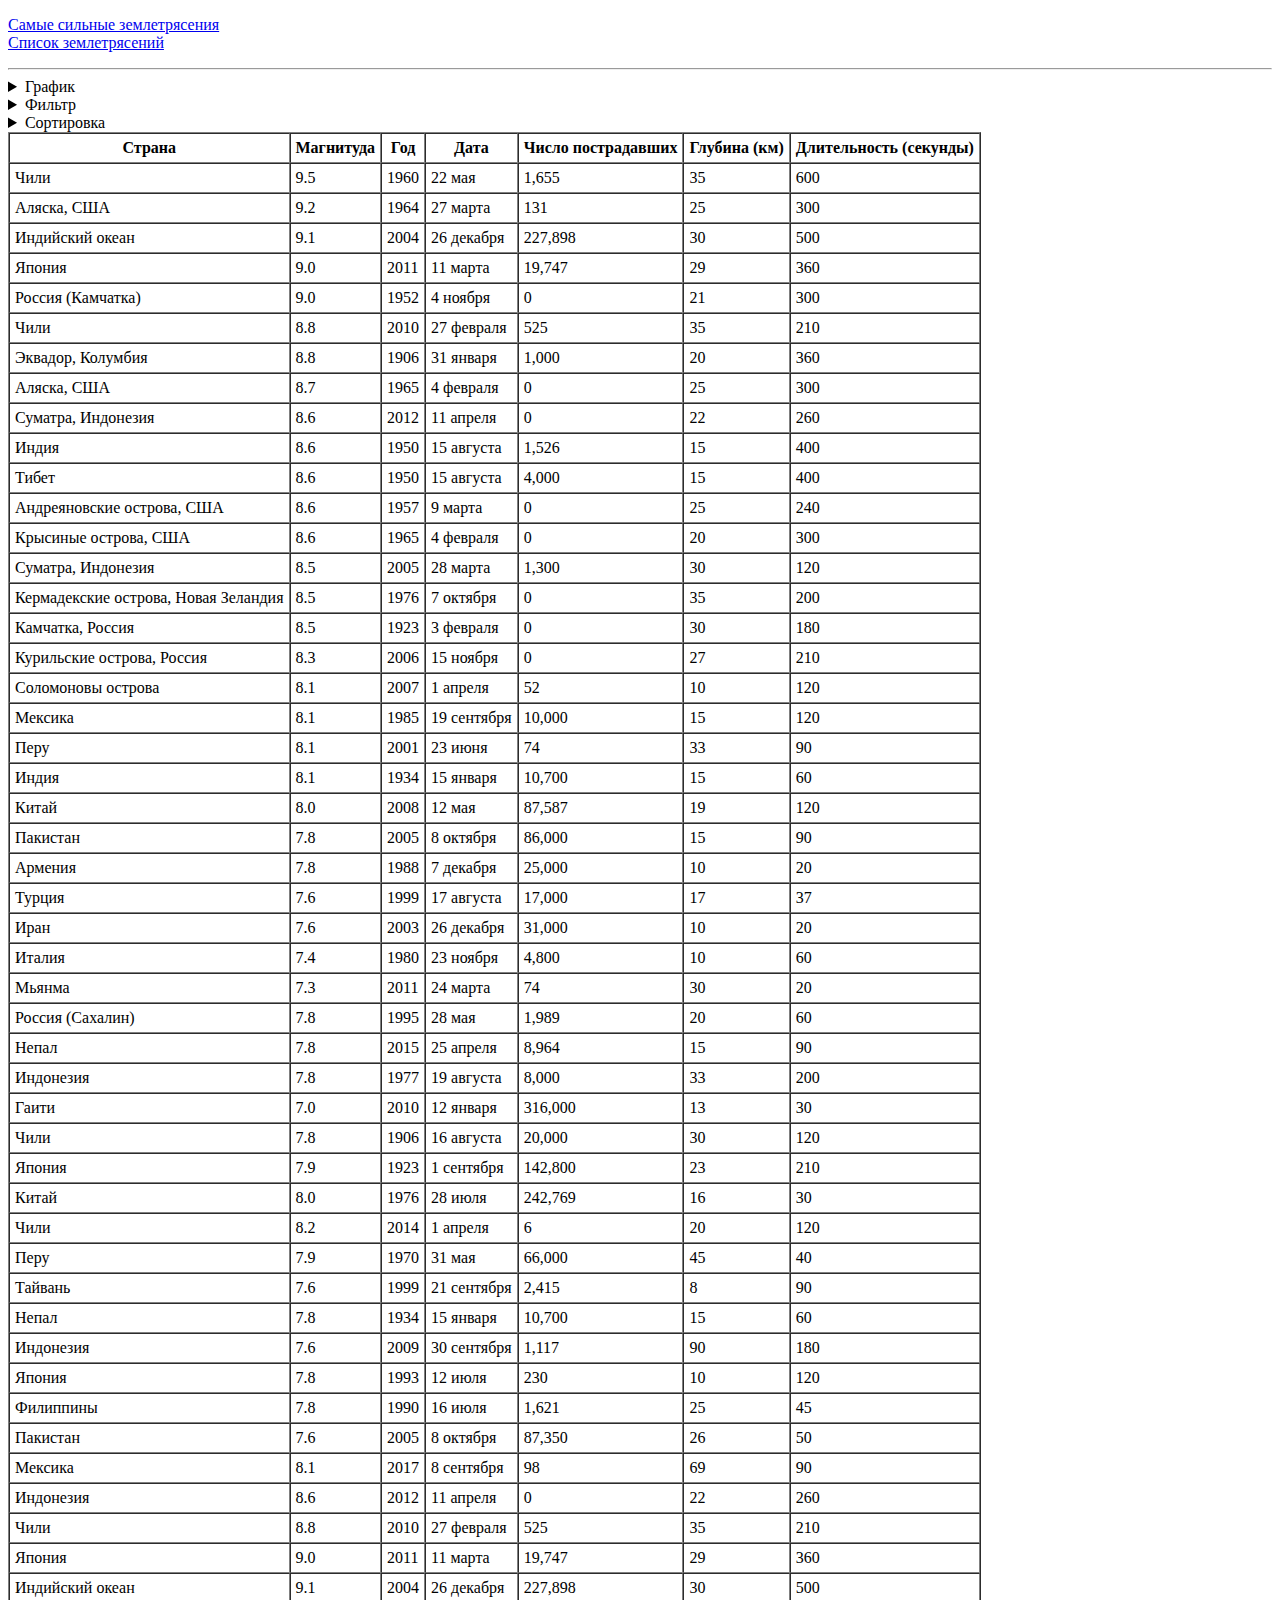
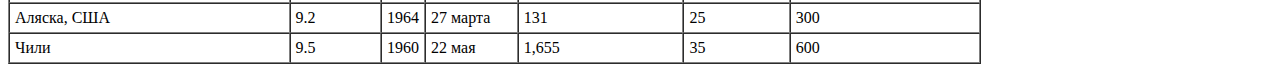
==== table.html @ c0089bd6 "first" ====
<!DOCTYPE html>
<html lang="ru">
  <head>
    <meta charset="utf-8">
    <title>Список землетрясений</title>
  </head>
  <body>
    <p>
      <a href="index.html">Самые сильные землетрясения</a><br>
      <a href="table.html">Список землетрясений</a>
    </p>
    <hr>

    <form>
      <details>
        <summary>График</summary>
        <table>
          <tr>
            <th>Значение по оси OX</th>
            <th align="center">Результат</th>
          </tr>
          <tr>
            <td>
              <label><input type="radio" value="0" name="name">Страна</label>
            </td>
            <td>
              <label><input type="checkbox">Самая высокая магнитуда</label>
            </td>
          </tr>
          <tr>
            <td>
              <label><input type="radio" value="1" name="name">Год</label>
            </td>
            <td>
              <label><input type="checkbox">Самое продолжительное</label>
            </td>
          </tr>
          <tr>
            <td></td>
            <td>
              <label
                ><input type="checkbox">Число пострадавших за всё время</label>
            </td>
          </tr>
        </table>
        <input type="submit" value="Построить"><br><br>
        Здесь будет график
      </details>
    </form>

    <form>
      <details>
        <summary>Фильтр</summary>
        <p>
          <label>Страна: <input type="text"></label>
        </p>
        <p>
          <label>Магнитуда: от <input type="text"></label>
          <label> до <input type="text"></label>
        </p>
        <p>
          <label>Число пострадавших: от <input type="text"></label>
          <label> до <input type="text"></label>
        </p>
        <p>
          <label>Год: от <input type="text"></label>
          <label> до <input type="text"></label>
        </p>
        <p>
          <label>Продолжительность: от <input type="text"></label>
          <label> до <input type="text"></label>
        </p>
        <p>
          <label>Глубина: от <input type="text"></label>
          <label> до <input type="text"></label>
        </p>
        <p>
          <input type="submit" value="Найти">
        </p>
      </details>
    </form>

    <form>
      <details>
        <summary>Сортировка</summary>
        <p>
          <label>Первый уровень:
            <select name="1stLvl">
              <option value="0" selected>Нет</option>
              <option value="1">Страна</option>
              <option value="2">Магнитуда</option>
              <option value="3">Год</option>
              <option value="4">Дата</option>
              <option value="5">Число пострадавших</option>
              <option value="6">Глубина</option>
              <option value="7">Длительность</option>
            </select>
          </label>
          <label>по убыванию?
            <input type="checkbox">
          </label>
        </p>
        <p>
          <label>Второй уровень:
            <select name="1stLvl">
              <option value="0" selected>Нет</option>
              <option value="1">Страна</option>
              <option value="2">Магнитуда</option>
              <option value="3">Год</option>
              <option value="4">Дата</option>
              <option value="5">Число пострадавших</option>
              <option value="6">Глубина</option>
              <option value="7">Длительность</option>
            </select>
          </label>
          <label>по убыванию?
            <input type="checkbox">
          </label>
        </p>
        <p>
          <label>Третий уровень:
            <select name="1stLvl">
              <option value="0" selected>Нет</option>
              <option value="1">Страна</option>
              <option value="2">Магнитуда</option>
              <option value="3">Год</option>
              <option value="4">Дата</option>
              <option value="5">Число пострадавших</option>
              <option value="6">Глубина</option>
              <option value="7">Длительность</option>
            </select>
          </label>
          <label>по убыванию?
            <input type="checkbox">
          </label>
        </p>
        <p>
          <input type="submit" value="Сортировать">
        </p>
      </details>
    </form>

    <table border="1" cellpadding="5" cellspacing="0">
      <thead>
        <tr>
          <th>Страна</th>
          <th>Магнитуда</th>
          <th>Год</th>
          <th>Дата</th>
          <th>Число пострадавших</th>
          <th>Глубина (км)</th>
          <th>Длительность (секунды)</th>
        </tr>
      </thead>
      <tbody>
        <tr>
          <td>Чили</td>
          <td>9.5</td>
          <td>1960</td>
          <td>22 мая</td>
          <td>1,655</td>
          <td>35</td>
          <td>600</td>
        </tr>
        <tr>
          <td>Аляска, США</td>
          <td>9.2</td>
          <td>1964</td>
          <td>27 марта</td>
          <td>131</td>
          <td>25</td>
          <td>300</td>
        </tr>
        <tr>
          <td>Индийский океан</td>
          <td>9.1</td>
          <td>2004</td>
          <td>26 декабря</td>
          <td>227,898</td>
          <td>30</td>
          <td>500</td>
        </tr>
        <tr>
          <td>Япония</td>
          <td>9.0</td>
          <td>2011</td>
          <td>11 марта</td>
          <td>19,747</td>
          <td>29</td>
          <td>360</td>
        </tr>
        <tr>
          <td>Россия (Камчатка)</td>
          <td>9.0</td>
          <td>1952</td>
          <td>4 ноября</td>
          <td>0</td>
          <td>21</td>
          <td>300</td>
        </tr>
        <tr>
          <td>Чили</td>
          <td>8.8</td>
          <td>2010</td>
          <td>27 февраля</td>
          <td>525</td>
          <td>35</td>
          <td>210</td>
        </tr>
        <tr>
          <td>Эквадор, Колумбия</td>
          <td>8.8</td>
          <td>1906</td>
          <td>31 января</td>
          <td>1,000</td>
          <td>20</td>
          <td>360</td>
        </tr>
        <tr>
          <td>Аляска, США</td>
          <td>8.7</td>
          <td>1965</td>
          <td>4 февраля</td>
          <td>0</td>
          <td>25</td>
          <td>300</td>
        </tr>
        <tr>
          <td>Суматра, Индонезия</td>
          <td>8.6</td>
          <td>2012</td>
          <td>11 апреля</td>
          <td>0</td>
          <td>22</td>
          <td>260</td>
        </tr>
        <tr>
          <td>Индия</td>
          <td>8.6</td>
          <td>1950</td>
          <td>15 августа</td>
          <td>1,526</td>
          <td>15</td>
          <td>400</td>
        </tr>
        <tr>
          <td>Тибет</td>
          <td>8.6</td>
          <td>1950</td>
          <td>15 августа</td>
          <td>4,000</td>
          <td>15</td>
          <td>400</td>
        </tr>
        <tr>
          <td>Андреяновские острова, США</td>
          <td>8.6</td>
          <td>1957</td>
          <td>9 марта</td>
          <td>0</td>
          <td>25</td>
          <td>240</td>
        </tr>
        <tr>
          <td>Крысиные острова, США</td>
          <td>8.6</td>
          <td>1965</td>
          <td>4 февраля</td>
          <td>0</td>
          <td>20</td>
          <td>300</td>
        </tr>
        <tr>
          <td>Суматра, Индонезия</td>
          <td>8.5</td>
          <td>2005</td>
          <td>28 марта</td>
          <td>1,300</td>
          <td>30</td>
          <td>120</td>
        </tr>
        <tr>
          <td>Кермадекские острова, Новая Зеландия</td>
          <td>8.5</td>
          <td>1976</td>
          <td>7 октября</td>
          <td>0</td>
          <td>35</td>
          <td>200</td>
        </tr>
        <tr>
          <td>Камчатка, Россия</td>
          <td>8.5</td>
          <td>1923</td>
          <td>3 февраля</td>
          <td>0</td>
          <td>30</td>
          <td>180</td>
        </tr>
        <tr>
          <td>Курильские острова, Россия</td>
          <td>8.3</td>
          <td>2006</td>
          <td>15 ноября</td>
          <td>0</td>
          <td>27</td>
          <td>210</td>
        </tr>
        <tr>
          <td>Соломоновы острова</td>
          <td>8.1</td>
          <td>2007</td>
          <td>1 апреля</td>
          <td>52</td>
          <td>10</td>
          <td>120</td>
        </tr>
        <tr>
          <td>Мексика</td>
          <td>8.1</td>
          <td>1985</td>
          <td>19 сентября</td>
          <td>10,000</td>
          <td>15</td>
          <td>120</td>
        </tr>
        <tr>
          <td>Перу</td>
          <td>8.1</td>
          <td>2001</td>
          <td>23 июня</td>
          <td>74</td>
          <td>33</td>
          <td>90</td>
        </tr>
        <tr>
          <td>Индия</td>
          <td>8.1</td>
          <td>1934</td>
          <td>15 января</td>
          <td>10,700</td>
          <td>15</td>
          <td>60</td>
        </tr>
        <tr>
          <td>Китай</td>
          <td>8.0</td>
          <td>2008</td>
          <td>12 мая</td>
          <td>87,587</td>
          <td>19</td>
          <td>120</td>
        </tr>
        <tr>
          <td>Пакистан</td>
          <td>7.8</td>
          <td>2005</td>
          <td>8 октября</td>
          <td>86,000</td>
          <td>15</td>
          <td>90</td>
        </tr>
        <tr>
          <td>Армения</td>
          <td>7.8</td>
          <td>1988</td>
          <td>7 декабря</td>
          <td>25,000</td>
          <td>10</td>
          <td>20</td>
        </tr>
        <tr>
          <td>Турция</td>
          <td>7.6</td>
          <td>1999</td>
          <td>17 августа</td>
          <td>17,000</td>
          <td>17</td>
          <td>37</td>
        </tr>
        <tr>
          <td>Иран</td>
          <td>7.6</td>
          <td>2003</td>
          <td>26 декабря</td>
          <td>31,000</td>
          <td>10</td>
          <td>20</td>
        </tr>
        <tr>
          <td>Италия</td>
          <td>7.4</td>
          <td>1980</td>
          <td>23 ноября</td>
          <td>4,800</td>
          <td>10</td>
          <td>60</td>
        </tr>
        <tr>
          <td>Мьянма</td>
          <td>7.3</td>
          <td>2011</td>
          <td>24 марта</td>
          <td>74</td>
          <td>30</td>
          <td>20</td>
        </tr>
        <tr>
          <td>Россия (Сахалин)</td>
          <td>7.8</td>
          <td>1995</td>
          <td>28 мая</td>
          <td>1,989</td>
          <td>20</td>
          <td>60</td>
        </tr>
        <tr>
          <td>Непал</td>
          <td>7.8</td>
          <td>2015</td>
          <td>25 апреля</td>
          <td>8,964</td>
          <td>15</td>
          <td>90</td>
        </tr>
        <tr>
          <td>Индонезия</td>
          <td>7.8</td>
          <td>1977</td>
          <td>19 августа</td>
          <td>8,000</td>
          <td>33</td>
          <td>200</td>
        </tr>
        <tr>
          <td>Гаити</td>
          <td>7.0</td>
          <td>2010</td>
          <td>12 января</td>
          <td>316,000</td>
          <td>13</td>
          <td>30</td>
        </tr>
        <tr>
          <td>Чили</td>
          <td>7.8</td>
          <td>1906</td>
          <td>16 августа</td>
          <td>20,000</td>
          <td>30</td>
          <td>120</td>
        </tr>
        <tr>
          <td>Япония</td>
          <td>7.9</td>
          <td>1923</td>
          <td>1 сентября</td>
          <td>142,800</td>
          <td>23</td>
          <td>210</td>
        </tr>
        <tr>
          <td>Китай</td>
          <td>8.0</td>
          <td>1976</td>
          <td>28 июля</td>
          <td>242,769</td>
          <td>16</td>
          <td>30</td>
        </tr>
        <tr>
          <td>Чили</td>
          <td>8.2</td>
          <td>2014</td>
          <td>1 апреля</td>
          <td>6</td>
          <td>20</td>
          <td>120</td>
        </tr>
        <tr>
          <td>Перу</td>
          <td>7.9</td>
          <td>1970</td>
          <td>31 мая</td>
          <td>66,000</td>
          <td>45</td>
          <td>40</td>
        </tr>
        <tr>
          <td>Тайвань</td>
          <td>7.6</td>
          <td>1999</td>
          <td>21 сентября</td>
          <td>2,415</td>
          <td>8</td>
          <td>90</td>
        </tr>
        <tr>
          <td>Непал</td>
          <td>7.8</td>
          <td>1934</td>
          <td>15 января</td>
          <td>10,700</td>
          <td>15</td>
          <td>60</td>
        </tr>
        <tr>
          <td>Индонезия</td>
          <td>7.6</td>
          <td>2009</td>
          <td>30 сентября</td>
          <td>1,117</td>
          <td>90</td>
          <td>180</td>
        </tr>
        <tr>
          <td>Япония</td>
          <td>7.8</td>
          <td>1993</td>
          <td>12 июля</td>
          <td>230</td>
          <td>10</td>
          <td>120</td>
        </tr>
        <tr>
          <td>Филиппины</td>
          <td>7.8</td>
          <td>1990</td>
          <td>16 июля</td>
          <td>1,621</td>
          <td>25</td>
          <td>45</td>
        </tr>
        <tr>
          <td>Пакистан</td>
          <td>7.6</td>
          <td>2005</td>
          <td>8 октября</td>
          <td>87,350</td>
          <td>26</td>
          <td>50</td>
        </tr>
        <tr>
          <td>Мексика</td>
          <td>8.1</td>
          <td>2017</td>
          <td>8 сентября</td>
          <td>98</td>
          <td>69</td>
          <td>90</td>
        </tr>
        <tr>
          <td>Индонезия</td>
          <td>8.6</td>
          <td>2012</td>
          <td>11 апреля</td>
          <td>0</td>
          <td>22</td>
          <td>260</td>
        </tr>
        <tr>
          <td>Чили</td>
          <td>8.8</td>
          <td>2010</td>
          <td>27 февраля</td>
          <td>525</td>
          <td>35</td>
          <td>210</td>
        </tr>
        <tr>
          <td>Япония</td>
          <td>9.0</td>
          <td>2011</td>
          <td>11 марта</td>
          <td>19,747</td>
          <td>29</td>
          <td>360</td>
        </tr>
        <tr>
          <td>Индийский океан</td>
          <td>9.1</td>
          <td>2004</td>
          <td>26 декабря</td>
          <td>227,898</td>
          <td>30</td>
          <td>500</td>
        </tr>
        <tr>
          <td>Аляска, США</td>
          <td>9.2</td>
          <td>1964</td>
          <td>27 марта</td>
          <td>131</td>
          <td>25</td>
          <td>300</td>
        </tr>
        <tr>
          <td>Чили</td>
          <td>9.5</td>
          <td>1960</td>
          <td>22 мая</td>
          <td>1,655</td>
          <td>35</td>
          <td>600</td>
        </tr>
      </tbody>
    </table>
  </body>
</html>
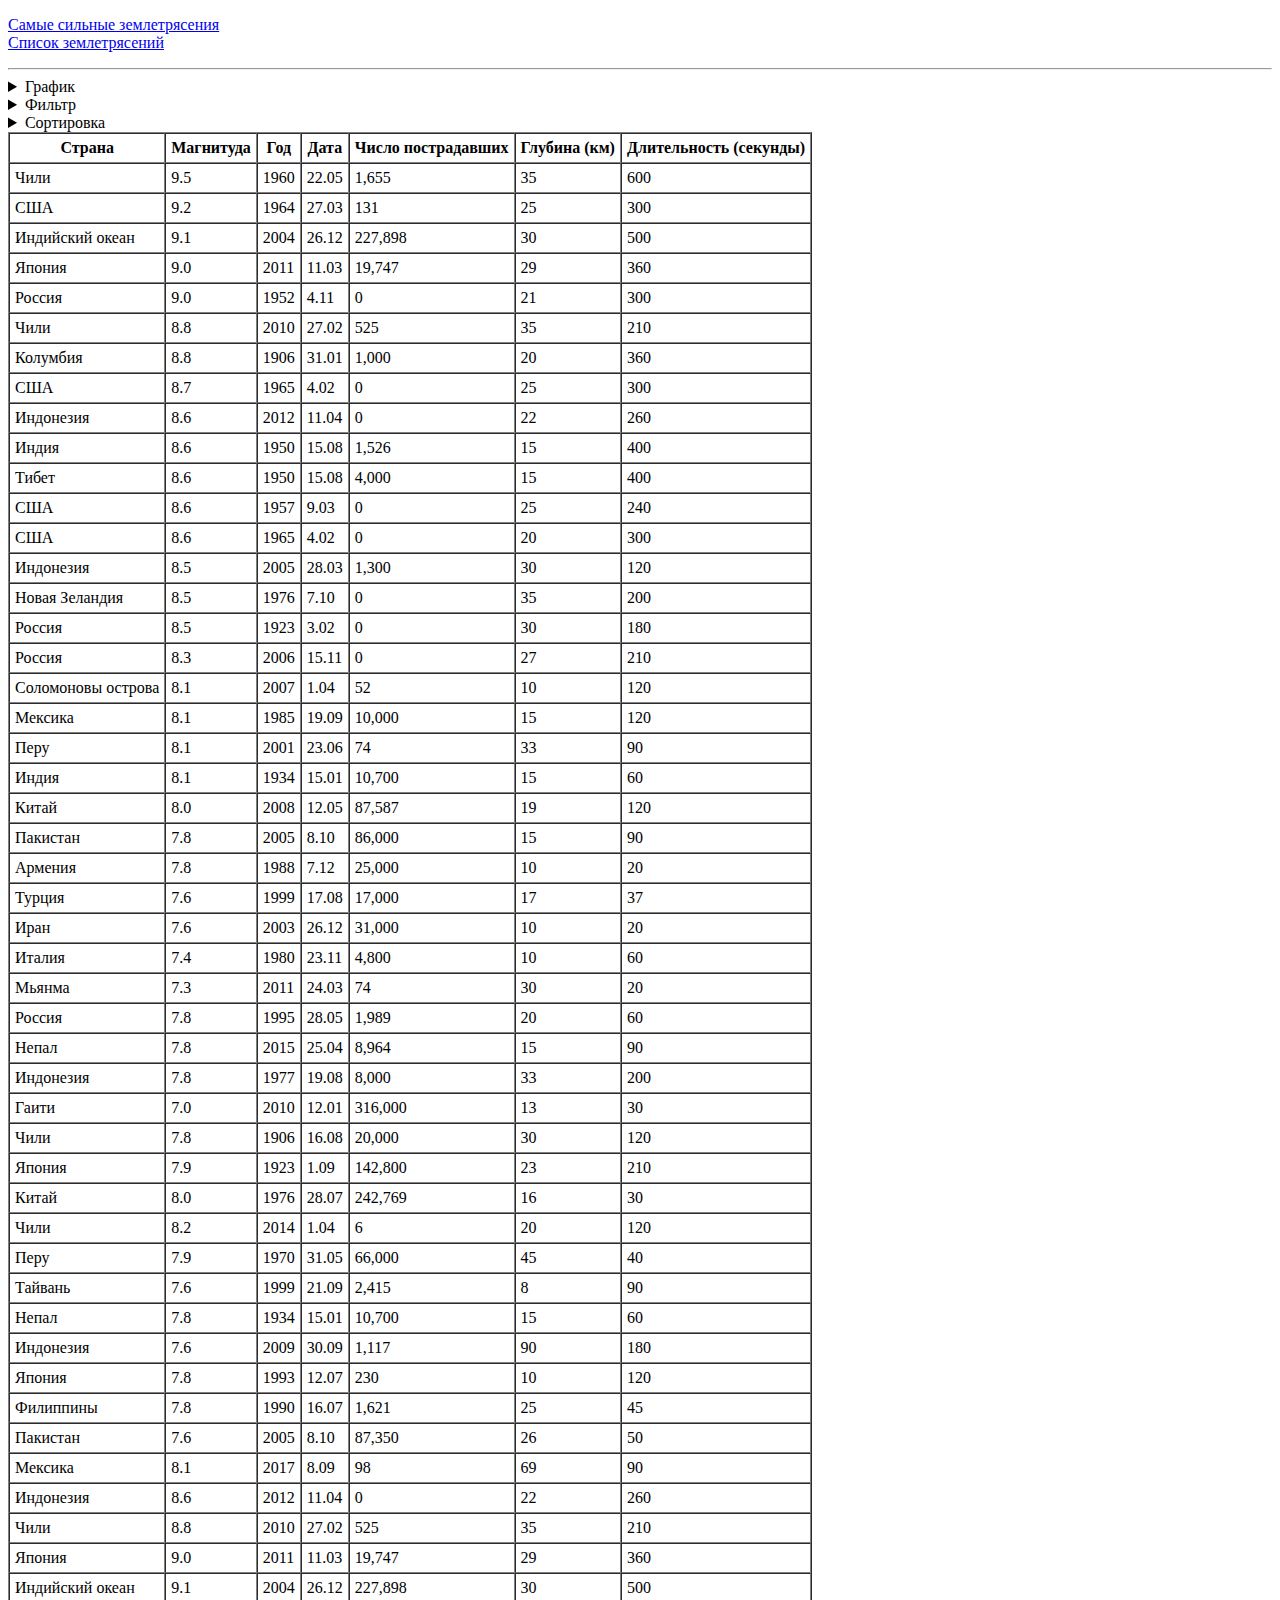
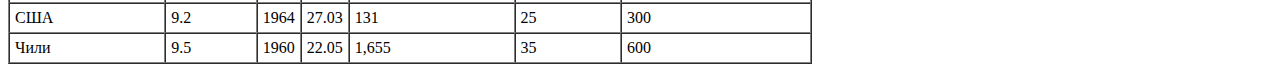
==== commit a1a3f3c6: "Corrected the table" ====
--- a/table.html
+++ b/table.html
@@ -157,16 +157,16 @@
           <td>Чили</td>
           <td>9.5</td>
           <td>1960</td>
-          <td>22 мая</td>
+          <td>22.05</td>
           <td>1,655</td>
           <td>35</td>
           <td>600</td>
         </tr>
         <tr>
-          <td>Аляска, США</td>
+          <td>США</td>
           <td>9.2</td>
           <td>1964</td>
-          <td>27 марта</td>
+          <td>27.03</td>
           <td>131</td>
           <td>25</td>
           <td>300</td>
@@ -175,7 +175,7 @@
           <td>Индийский океан</td>
           <td>9.1</td>
           <td>2004</td>
-          <td>26 декабря</td>
+          <td>26.12</td>
           <td>227,898</td>
           <td>30</td>
           <td>500</td>
@@ -184,16 +184,16 @@
           <td>Япония</td>
           <td>9.0</td>
           <td>2011</td>
-          <td>11 марта</td>
+          <td>11.03</td>
           <td>19,747</td>
           <td>29</td>
           <td>360</td>
         </tr>
         <tr>
-          <td>Россия (Камчатка)</td>
+          <td>Россия</td>
           <td>9.0</td>
           <td>1952</td>
-          <td>4 ноября</td>
+          <td>4.11</td>
           <td>0</td>
           <td>21</td>
           <td>300</td>
@@ -202,34 +202,34 @@
           <td>Чили</td>
           <td>8.8</td>
           <td>2010</td>
-          <td>27 февраля</td>
+          <td>27.02</td>
           <td>525</td>
           <td>35</td>
           <td>210</td>
         </tr>
         <tr>
-          <td>Эквадор, Колумбия</td>
+          <td>Колумбия</td>
           <td>8.8</td>
           <td>1906</td>
-          <td>31 января</td>
+          <td>31.01</td>
           <td>1,000</td>
           <td>20</td>
           <td>360</td>
         </tr>
         <tr>
-          <td>Аляска, США</td>
+          <td>США</td>
           <td>8.7</td>
           <td>1965</td>
-          <td>4 февраля</td>
+          <td>4.02</td>
           <td>0</td>
           <td>25</td>
           <td>300</td>
         </tr>
         <tr>
-          <td>Суматра, Индонезия</td>
+          <td>Индонезия</td>
           <td>8.6</td>
           <td>2012</td>
-          <td>11 апреля</td>
+          <td>11.04</td>
           <td>0</td>
           <td>22</td>
           <td>260</td>
@@ -238,7 +238,7 @@
           <td>Индия</td>
           <td>8.6</td>
           <td>1950</td>
-          <td>15 августа</td>
+          <td>15.08</td>
           <td>1,526</td>
           <td>15</td>
           <td>400</td>
@@ -247,61 +247,61 @@
           <td>Тибет</td>
           <td>8.6</td>
           <td>1950</td>
-          <td>15 августа</td>
+          <td>15.08</td>
           <td>4,000</td>
           <td>15</td>
           <td>400</td>
         </tr>
         <tr>
-          <td>Андреяновские острова, США</td>
+          <td>США</td>
           <td>8.6</td>
           <td>1957</td>
-          <td>9 марта</td>
+          <td>9.03</td>
           <td>0</td>
           <td>25</td>
           <td>240</td>
         </tr>
         <tr>
-          <td>Крысиные острова, США</td>
+          <td>США</td>
           <td>8.6</td>
           <td>1965</td>
-          <td>4 февраля</td>
+          <td>4.02</td>
           <td>0</td>
           <td>20</td>
           <td>300</td>
         </tr>
         <tr>
-          <td>Суматра, Индонезия</td>
+          <td>Индонезия</td>
           <td>8.5</td>
           <td>2005</td>
-          <td>28 марта</td>
+          <td>28.03</td>
           <td>1,300</td>
           <td>30</td>
           <td>120</td>
         </tr>
         <tr>
-          <td>Кермадекские острова, Новая Зеландия</td>
+          <td>Новая Зеландия</td>
           <td>8.5</td>
           <td>1976</td>
-          <td>7 октября</td>
+          <td>7.10</td>
           <td>0</td>
           <td>35</td>
           <td>200</td>
         </tr>
         <tr>
-          <td>Камчатка, Россия</td>
+          <td>Россия</td>
           <td>8.5</td>
           <td>1923</td>
-          <td>3 февраля</td>
+          <td>3.02</td>
           <td>0</td>
           <td>30</td>
           <td>180</td>
         </tr>
         <tr>
-          <td>Курильские острова, Россия</td>
+          <td>Россия</td>
           <td>8.3</td>
           <td>2006</td>
-          <td>15 ноября</td>
+          <td>15.11</td>
           <td>0</td>
           <td>27</td>
           <td>210</td>
@@ -310,7 +310,7 @@
           <td>Соломоновы острова</td>
           <td>8.1</td>
           <td>2007</td>
-          <td>1 апреля</td>
+          <td>1.04</td>
           <td>52</td>
           <td>10</td>
           <td>120</td>
@@ -319,7 +319,7 @@
           <td>Мексика</td>
           <td>8.1</td>
           <td>1985</td>
-          <td>19 сентября</td>
+          <td>19.09</td>
           <td>10,000</td>
           <td>15</td>
           <td>120</td>
@@ -328,7 +328,7 @@
           <td>Перу</td>
           <td>8.1</td>
           <td>2001</td>
-          <td>23 июня</td>
+          <td>23.06</td>
           <td>74</td>
           <td>33</td>
           <td>90</td>
@@ -337,7 +337,7 @@
           <td>Индия</td>
           <td>8.1</td>
           <td>1934</td>
-          <td>15 января</td>
+          <td>15.01</td>
           <td>10,700</td>
           <td>15</td>
           <td>60</td>
@@ -346,7 +346,7 @@
           <td>Китай</td>
           <td>8.0</td>
           <td>2008</td>
-          <td>12 мая</td>
+          <td>12.05</td>
           <td>87,587</td>
           <td>19</td>
           <td>120</td>
@@ -355,7 +355,7 @@
           <td>Пакистан</td>
           <td>7.8</td>
           <td>2005</td>
-          <td>8 октября</td>
+          <td>8.10</td>
           <td>86,000</td>
           <td>15</td>
           <td>90</td>
@@ -364,7 +364,7 @@
           <td>Армения</td>
           <td>7.8</td>
           <td>1988</td>
-          <td>7 декабря</td>
+          <td>7.12</td>
           <td>25,000</td>
           <td>10</td>
           <td>20</td>
@@ -373,7 +373,7 @@
           <td>Турция</td>
           <td>7.6</td>
           <td>1999</td>
-          <td>17 августа</td>
+          <td>17.08</td>
           <td>17,000</td>
           <td>17</td>
           <td>37</td>
@@ -382,7 +382,7 @@
           <td>Иран</td>
           <td>7.6</td>
           <td>2003</td>
-          <td>26 декабря</td>
+          <td>26.12</td>
           <td>31,000</td>
           <td>10</td>
           <td>20</td>
@@ -391,7 +391,7 @@
           <td>Италия</td>
           <td>7.4</td>
           <td>1980</td>
-          <td>23 ноября</td>
+          <td>23.11</td>
           <td>4,800</td>
           <td>10</td>
           <td>60</td>
@@ -400,16 +400,16 @@
           <td>Мьянма</td>
           <td>7.3</td>
           <td>2011</td>
-          <td>24 марта</td>
+          <td>24.03</td>
           <td>74</td>
           <td>30</td>
           <td>20</td>
         </tr>
         <tr>
-          <td>Россия (Сахалин)</td>
+          <td>Россия</td>
           <td>7.8</td>
           <td>1995</td>
-          <td>28 мая</td>
+          <td>28.05</td>
           <td>1,989</td>
           <td>20</td>
           <td>60</td>
@@ -418,7 +418,7 @@
           <td>Непал</td>
           <td>7.8</td>
           <td>2015</td>
-          <td>25 апреля</td>
+          <td>25.04</td>
           <td>8,964</td>
           <td>15</td>
           <td>90</td>
@@ -427,7 +427,7 @@
           <td>Индонезия</td>
           <td>7.8</td>
           <td>1977</td>
-          <td>19 августа</td>
+          <td>19.08</td>
           <td>8,000</td>
           <td>33</td>
           <td>200</td>
@@ -436,7 +436,7 @@
           <td>Гаити</td>
           <td>7.0</td>
           <td>2010</td>
-          <td>12 января</td>
+          <td>12.01</td>
           <td>316,000</td>
           <td>13</td>
           <td>30</td>
@@ -445,7 +445,7 @@
           <td>Чили</td>
           <td>7.8</td>
           <td>1906</td>
-          <td>16 августа</td>
+          <td>16.08</td>
           <td>20,000</td>
           <td>30</td>
           <td>120</td>
@@ -454,7 +454,7 @@
           <td>Япония</td>
           <td>7.9</td>
           <td>1923</td>
-          <td>1 сентября</td>
+          <td>1.09</td>
           <td>142,800</td>
           <td>23</td>
           <td>210</td>
@@ -463,7 +463,7 @@
           <td>Китай</td>
           <td>8.0</td>
           <td>1976</td>
-          <td>28 июля</td>
+          <td>28.07</td>
           <td>242,769</td>
           <td>16</td>
           <td>30</td>
@@ -472,7 +472,7 @@
           <td>Чили</td>
           <td>8.2</td>
           <td>2014</td>
-          <td>1 апреля</td>
+          <td>1.04</td>
           <td>6</td>
           <td>20</td>
           <td>120</td>
@@ -481,7 +481,7 @@
           <td>Перу</td>
           <td>7.9</td>
           <td>1970</td>
-          <td>31 мая</td>
+          <td>31.05</td>
           <td>66,000</td>
           <td>45</td>
           <td>40</td>
@@ -490,7 +490,7 @@
           <td>Тайвань</td>
           <td>7.6</td>
           <td>1999</td>
-          <td>21 сентября</td>
+          <td>21.09</td>
           <td>2,415</td>
           <td>8</td>
           <td>90</td>
@@ -499,7 +499,7 @@
           <td>Непал</td>
           <td>7.8</td>
           <td>1934</td>
-          <td>15 января</td>
+          <td>15.01</td>
           <td>10,700</td>
           <td>15</td>
           <td>60</td>
@@ -508,7 +508,7 @@
           <td>Индонезия</td>
           <td>7.6</td>
           <td>2009</td>
-          <td>30 сентября</td>
+          <td>30.09</td>
           <td>1,117</td>
           <td>90</td>
           <td>180</td>
@@ -517,7 +517,7 @@
           <td>Япония</td>
           <td>7.8</td>
           <td>1993</td>
-          <td>12 июля</td>
+          <td>12.07</td>
           <td>230</td>
           <td>10</td>
           <td>120</td>
@@ -526,7 +526,7 @@
           <td>Филиппины</td>
           <td>7.8</td>
           <td>1990</td>
-          <td>16 июля</td>
+          <td>16.07</td>
           <td>1,621</td>
           <td>25</td>
           <td>45</td>
@@ -535,7 +535,7 @@
           <td>Пакистан</td>
           <td>7.6</td>
           <td>2005</td>
-          <td>8 октября</td>
+          <td>8.10</td>
           <td>87,350</td>
           <td>26</td>
           <td>50</td>
@@ -544,7 +544,7 @@
           <td>Мексика</td>
           <td>8.1</td>
           <td>2017</td>
-          <td>8 сентября</td>
+          <td>8.09</td>
           <td>98</td>
           <td>69</td>
           <td>90</td>
@@ -553,7 +553,7 @@
           <td>Индонезия</td>
           <td>8.6</td>
           <td>2012</td>
-          <td>11 апреля</td>
+          <td>11.04</td>
           <td>0</td>
           <td>22</td>
           <td>260</td>
@@ -562,7 +562,7 @@
           <td>Чили</td>
           <td>8.8</td>
           <td>2010</td>
-          <td>27 февраля</td>
+          <td>27.02</td>
           <td>525</td>
           <td>35</td>
           <td>210</td>
@@ -571,7 +571,7 @@
           <td>Япония</td>
           <td>9.0</td>
           <td>2011</td>
-          <td>11 марта</td>
+          <td>11.03</td>
           <td>19,747</td>
           <td>29</td>
           <td>360</td>
@@ -580,16 +580,16 @@
           <td>Индийский океан</td>
           <td>9.1</td>
           <td>2004</td>
-          <td>26 декабря</td>
+          <td>26.12</td>
           <td>227,898</td>
           <td>30</td>
           <td>500</td>
         </tr>
         <tr>
-          <td>Аляска, США</td>
+          <td>США</td>
           <td>9.2</td>
           <td>1964</td>
-          <td>27 марта</td>
+          <td>27.03</td>
           <td>131</td>
           <td>25</td>
           <td>300</td>
@@ -598,7 +598,7 @@
           <td>Чили</td>
           <td>9.5</td>
           <td>1960</td>
-          <td>22 мая</td>
+          <td>22.05</td>
           <td>1,655</td>
           <td>35</td>
           <td>600</td>
